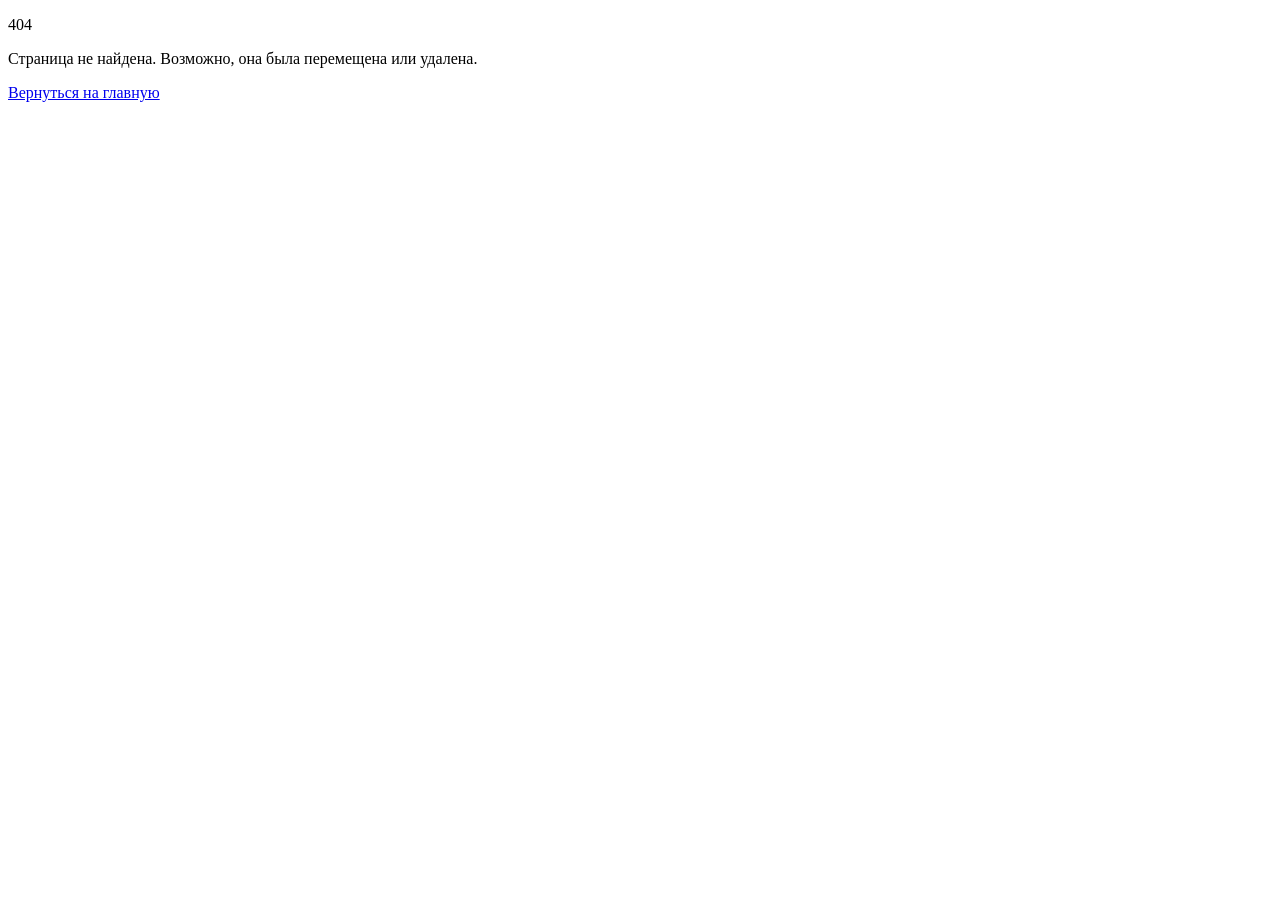
==== 404/index.html @ 4ec112cf "Полная замена текстов" ====
<!DOCTYPE html><!--xgi86osrN8A_1CIuKOtvR--><html lang="ru"><head><meta charSet="utf-8"/><meta name="viewport" content="width=device-width, initial-scale=1"/><link rel="stylesheet" href="/demi-deti-stomatologiya/_next/static/chunks/965832c2c14a59c2.css" data-precedence="next"/><link rel="stylesheet" href="/demi-deti-stomatologiya/_next/static/chunks/ff9dce48e97e37f5.css" data-precedence="next"/><link rel="preload" as="script" fetchPriority="low" href="/demi-deti-stomatologiya/_next/static/chunks/42d41cf15963980c.js"/><script src="/demi-deti-stomatologiya/_next/static/chunks/806bdb8e4a6a9b95.js" async=""></script><script src="/demi-deti-stomatologiya/_next/static/chunks/af4322a6bc37f3de.js" async=""></script><script src="/demi-deti-stomatologiya/_next/static/chunks/771dedee3f5e1621.js" async=""></script><script src="/demi-deti-stomatologiya/_next/static/chunks/turbopack-186cabfe8debbfc4.js" async=""></script><script src="/demi-deti-stomatologiya/_next/static/chunks/ff1a16fafef87110.js" async=""></script><script src="/demi-deti-stomatologiya/_next/static/chunks/a41406e4a54ef341.js" async=""></script><script src="/demi-deti-stomatologiya/_next/static/chunks/b435968d8f2e9977.js" async=""></script><script src="/demi-deti-stomatologiya/_next/static/chunks/d2be314c3ece3fbe.js" async=""></script><script src="/demi-deti-stomatologiya/_next/static/chunks/cbcbe92df6dbab00.js" async=""></script><meta name="robots" content="noindex"/><meta name="next-size-adjust" content=""/><title>Деми Дети — детская стоматология · Санкт-Петербург · с 2010</title><meta name="description" content="Стоматологическая клиника «Деми Дети» в Санкт-Петербурге с 2010 года. 2 филиала, рейтинг 4.9, 725 отзывов на Яндекс.Картах, 2ГИС и Google. Имплантация, ортодонтия, детская стоматология."/><meta name="author" content="Клиника «Деми Дети»"/><meta name="keywords" content="Деми Дети,стоматология Санкт-Петербург,имплантация,ортодонтия,детская стоматология,рейтинг 4.9"/><meta property="og:title" content="Деми Дети — детская стоматология в Петербурге с 2010 года"/><meta property="og:description" content="2 филиала · рейтинг 4.9 · 725 отзывов на 3 платформах."/><meta property="og:site_name" content="Деми Дети"/><meta property="og:type" content="website"/><meta name="twitter:card" content="summary"/><meta name="twitter:title" content="Деми Дети — детская стоматология в Петербурге с 2010 года"/><meta name="twitter:description" content="2 филиала · рейтинг 4.9 · 725 отзывов на 3 платформах."/><link rel="icon" href="/favicon.svg"/><link rel="apple-touch-icon" href="/favicon.svg"/><script src="/demi-deti-stomatologiya/_next/static/chunks/a6dad97d9634a72d.js" noModule=""></script></head><body class="onest_cbd10051-module__4tcYPq__variable golos_text_68a637e4-module__bBdMla__variable antialiased bg-arkadia-mist text-arkadia-graphite"><div hidden=""><!--$--><!--/$--></div><div class="min-h-screen bg-arkadia-blue flex items-center justify-center px-4"><div class="text-center"><p class="font-display text-8xl md:text-9xl font-bold text-white mb-4">404</p><p class="font-body text-lg text-white/70 mb-8 max-w-md mx-auto">Страница не найдена. Возможно, она была перемещена или удалена.</p><a class="inline-flex items-center justify-center px-6 py-3.5 rounded-xl bg-white text-arkadia-blue font-body text-sm font-medium hover:bg-white/90 transition-colors duration-200" href="/demi-deti-stomatologiya/">Вернуться на главную</a></div></div><!--$--><!--/$--><div role="region" aria-label="Notifications (F8)" tabindex="-1" style="pointer-events:none"><ol tabindex="-1" class="fixed top-0 z-[100] flex max-h-screen w-full flex-col-reverse p-4 sm:bottom-0 sm:right-0 sm:top-auto sm:flex-col md:max-w-[420px]"></ol></div><section aria-label="Notifications alt+T" tabindex="-1" aria-live="polite" aria-relevant="additions text" aria-atomic="false"></section><script src="/demi-deti-stomatologiya/_next/static/chunks/42d41cf15963980c.js" id="_R_" async=""></script><script>(self.__next_f=self.__next_f||[]).push([0])</script><script>self.__next_f.push([1,"1:\"$Sreact.fragment\"\n2:I[39756,[\"/demi-deti-stomatologiya/_next/static/chunks/ff1a16fafef87110.js\",\"/demi-deti-stomatologiya/_next/static/chunks/a41406e4a54ef341.js\",\"/demi-deti-stomatologiya/_next/static/chunks/b435968d8f2e9977.js\",\"/demi-deti-stomatologiya/_next/static/chunks/d2be314c3ece3fbe.js\"],\"default\"]\n3:I[37457,[\"/demi-deti-stomatologiya/_next/static/chunks/ff1a16fafef87110.js\",\"/demi-deti-stomatologiya/_next/static/chunks/a41406e4a54ef341.js\",\"/demi-deti-stomatologiya/_next/static/chunks/b435968d8f2e9977.js\",\"/demi-deti-stomatologiya/_next/static/chunks/d2be314c3ece3fbe.js\"],\"default\"]\n4:I[29306,[\"/demi-deti-stomatologiya/_next/static/chunks/ff1a16fafef87110.js\",\"/demi-deti-stomatologiya/_next/static/chunks/a41406e4a54ef341.js\",\"/demi-deti-stomatologiya/_next/static/chunks/b435968d8f2e9977.js\",\"/demi-deti-stomatologiya/_next/static/chunks/d2be314c3ece3fbe.js\",\"/demi-deti-stomatologiya/_next/static/chunks/cbcbe92df6dbab00.js\"],\"default\"]\n5:I[77855,[\"/demi-deti-stomatologiya/_next/static/chunks/ff1a16fafef87110.js\",\"/demi-deti-stomatologiya/_next/static/chunks/a41406e4a54ef341.js\",\"/demi-deti-stomatologiya/_next/static/chunks/b435968d8f2e9977.js\",\"/demi-deti-stomatologiya/_next/static/chunks/d2be314c3ece3fbe.js\"],\"Toaster\"]\n6:I[13354,[\"/demi-deti-stomatologiya/_next/static/chunks/ff1a16fafef87110.js\",\"/demi-deti-stomatologiya/_next/static/chunks/a41406e4a54ef341.js\",\"/demi-deti-stomatologiya/_next/static/chunks/b435968d8f2e9977.js\",\"/demi-deti-stomatologiya/_next/static/chunks/d2be314c3ece3fbe.js\"],\"Toaster\"]\n7:I[47257,[\"/demi-deti-stomatologiya/_next/static/chunks/ff1a16fafef87110.js\",\"/demi-deti-stomatologiya/_next/static/chunks/a41406e4a54ef341.js\",\"/demi-deti-stomatologiya/_next/static/chunks/b435968d8f2e9977.js\",\"/demi-deti-stomatologiya/_next/static/chunks/d2be314c3ece3fbe.js\"],\"ClientPageRoot\"]\na:I[97367,[\"/demi-deti-stomatologiya/_next/static/chunks/ff1a16fafef87110.js\",\"/demi-deti-stomatologiya/_next/static/chunks/a41406e4a54ef341.js\",\"/demi-deti-stomatologiya/_next/static/chunks/b435968d8f2e9977.js\",\"/demi-deti-stomatologiya/_next/static/chunks/d2be314c3ece3fbe.js\"],\"OutletBoundary\"]\nb:\"$Sreact.suspense\"\nd:I[97367,[\"/demi-deti-stomatologiya/_next/static/chunks/ff1a16fafef87110.js\",\"/demi-deti-stomatologiya/_next/static/chunks/a41406e4a54ef341.js\",\"/demi-deti-stomatologiya/_next/static/chunks/b435968d8f2e9977.js\",\"/demi-deti-stomatologiya/_next/static/chunks/d2be314c3ece3fbe.js\"],\"ViewportBoundary\"]\nf:I[97367,[\"/demi-deti-stomatologiya/_next/static/chunks/ff1a16fafef87110.js\",\"/demi-deti-stomatologiya/_next/static/chunks/a41406e4a54ef341.js\",\"/demi-deti-stomatologiya/_next/static/chunks/b435968d8f2e9977.js\",\"/demi-deti-stomatologiya/_next/static/chunks/d2be314c3ece3fbe.js\"],\"MetadataBoundary\"]\n11:I[68027,[\"/demi-deti-stomatologiya/_next/static/chunks/ff1a16fafef87110.js\",\"/demi-deti-stomatologiya/_next/static/chunks/a41406e4a54ef341.js\",\"/demi-deti-stomatologiya/_next/static/chunks/b435968d8f2e9977.js\",\"/demi-deti-stomatologiya/_next/static/chunks/d2be314c3ece3fbe.js\"],\"default\"]\n:HL[\"/demi-deti-stomatologiya/_next/static/chunks/965832c2c14a59c2.css\",\"style\"]\n:HL[\"/demi-deti-stomatologiya/_next/static/chunks/ff9dce48e97e37f5.css\",\"style\"]\n"])</script><script>self.__next_f.push([1,"0:{\"P\":null,\"b\":\"xgi86osrN8A-1CIuKOtvR\",\"c\":[\"\",\"_not-found\",\"\"],\"q\":\"\",\"i\":false,\"f\":[[[\"\",{\"children\":[\"/_not-found\",{\"children\":[\"__PAGE__\",{}]}]},\"$undefined\",\"$undefined\",true],[[\"$\",\"$1\",\"c\",{\"children\":[[[\"$\",\"link\",\"0\",{\"rel\":\"stylesheet\",\"href\":\"/demi-deti-stomatologiya/_next/static/chunks/965832c2c14a59c2.css\",\"precedence\":\"next\",\"crossOrigin\":\"$undefined\",\"nonce\":\"$undefined\"}],[\"$\",\"link\",\"1\",{\"rel\":\"stylesheet\",\"href\":\"/demi-deti-stomatologiya/_next/static/chunks/ff9dce48e97e37f5.css\",\"precedence\":\"next\",\"crossOrigin\":\"$undefined\",\"nonce\":\"$undefined\"}],[\"$\",\"script\",\"script-0\",{\"src\":\"/demi-deti-stomatologiya/_next/static/chunks/ff1a16fafef87110.js\",\"async\":true,\"nonce\":\"$undefined\"}],[\"$\",\"script\",\"script-1\",{\"src\":\"/demi-deti-stomatologiya/_next/static/chunks/a41406e4a54ef341.js\",\"async\":true,\"nonce\":\"$undefined\"}],[\"$\",\"script\",\"script-2\",{\"src\":\"/demi-deti-stomatologiya/_next/static/chunks/b435968d8f2e9977.js\",\"async\":true,\"nonce\":\"$undefined\"}],[\"$\",\"script\",\"script-3\",{\"src\":\"/demi-deti-stomatologiya/_next/static/chunks/d2be314c3ece3fbe.js\",\"async\":true,\"nonce\":\"$undefined\"}]],[\"$\",\"html\",null,{\"lang\":\"ru\",\"suppressHydrationWarning\":true,\"children\":[\"$\",\"body\",null,{\"className\":\"onest_cbd10051-module__4tcYPq__variable golos_text_68a637e4-module__bBdMla__variable antialiased bg-arkadia-mist text-arkadia-graphite\",\"children\":[[\"$\",\"$L2\",null,{\"parallelRouterKey\":\"children\",\"error\":\"$undefined\",\"errorStyles\":\"$undefined\",\"errorScripts\":\"$undefined\",\"template\":[\"$\",\"$L3\",null,{}],\"templateStyles\":\"$undefined\",\"templateScripts\":\"$undefined\",\"notFound\":[[\"$\",\"$L4\",null,{}],[]],\"forbidden\":\"$undefined\",\"unauthorized\":\"$undefined\"}],[\"$\",\"$L5\",null,{}],[\"$\",\"$L6\",null,{\"position\":\"top-center\",\"theme\":\"light\",\"toastOptions\":{\"style\":{\"background\":\"#FFFFFF\",\"color\":\"#1F2937\",\"border\":\"1px solid #0000fa\",\"borderRadius\":\"14px\",\"fontFamily\":\"var(--font-golos)\"}}}]]}]}]]}],{\"children\":[[\"$\",\"$1\",\"c\",{\"children\":[null,[\"$\",\"$L2\",null,{\"parallelRouterKey\":\"children\",\"error\":\"$undefined\",\"errorStyles\":\"$undefined\",\"errorScripts\":\"$undefined\",\"template\":[\"$\",\"$L3\",null,{}],\"templateStyles\":\"$undefined\",\"templateScripts\":\"$undefined\",\"notFound\":\"$undefined\",\"forbidden\":\"$undefined\",\"unauthorized\":\"$undefined\"}]]}],{\"children\":[[\"$\",\"$1\",\"c\",{\"children\":[[\"$\",\"$L7\",null,{\"Component\":\"$4\",\"serverProvidedParams\":{\"searchParams\":{},\"params\":{},\"promises\":[\"$@8\",\"$@9\"]}}],[[\"$\",\"script\",\"script-0\",{\"src\":\"/demi-deti-stomatologiya/_next/static/chunks/cbcbe92df6dbab00.js\",\"async\":true,\"nonce\":\"$undefined\"}]],[\"$\",\"$La\",null,{\"children\":[\"$\",\"$b\",null,{\"name\":\"Next.MetadataOutlet\",\"children\":\"$@c\"}]}]]}],{},null,false,false]},null,false,false]},null,false,false],[\"$\",\"$1\",\"h\",{\"children\":[[\"$\",\"meta\",null,{\"name\":\"robots\",\"content\":\"noindex\"}],[\"$\",\"$Ld\",null,{\"children\":\"$Le\"}],[\"$\",\"div\",null,{\"hidden\":true,\"children\":[\"$\",\"$Lf\",null,{\"children\":[\"$\",\"$b\",null,{\"name\":\"Next.Metadata\",\"children\":\"$L10\"}]}]}],[\"$\",\"meta\",null,{\"name\":\"next-size-adjust\",\"content\":\"\"}]]}],false]],\"m\":\"$undefined\",\"G\":[\"$11\",\"$undefined\"],\"S\":true}\n"])</script><script>self.__next_f.push([1,"8:{}\n9:\"$0:f:0:1:1:children:1:children:0:props:children:0:props:serverProvidedParams:params\"\n"])</script><script>self.__next_f.push([1,"e:[[\"$\",\"meta\",\"0\",{\"charSet\":\"utf-8\"}],[\"$\",\"meta\",\"1\",{\"name\":\"viewport\",\"content\":\"width=device-width, initial-scale=1\"}]]\n"])</script><script>self.__next_f.push([1,"12:I[27201,[\"/demi-deti-stomatologiya/_next/static/chunks/ff1a16fafef87110.js\",\"/demi-deti-stomatologiya/_next/static/chunks/a41406e4a54ef341.js\",\"/demi-deti-stomatologiya/_next/static/chunks/b435968d8f2e9977.js\",\"/demi-deti-stomatologiya/_next/static/chunks/d2be314c3ece3fbe.js\"],\"IconMark\"]\nc:null\n10:[[\"$\",\"title\",\"0\",{\"children\":\"Деми Дети — детская стоматология · Санкт-Петербург · с 2010\"}],[\"$\",\"meta\",\"1\",{\"name\":\"description\",\"content\":\"Стоматологическая клиника «Деми Дети» в Санкт-Петербурге с 2010 года. 2 филиала, рейтинг 4.9, 725 отзывов на Яндекс.Картах, 2ГИС и Google. Имплантация, ортодонтия, детская стоматология.\"}],[\"$\",\"meta\",\"2\",{\"name\":\"author\",\"content\":\"Клиника «Деми Дети»\"}],[\"$\",\"meta\",\"3\",{\"name\":\"keywords\",\"content\":\"Деми Дети,стоматология Санкт-Петербург,имплантация,ортодонтия,детская стоматология,рейтинг 4.9\"}],[\"$\",\"meta\",\"4\",{\"property\":\"og:title\",\"content\":\"Деми Дети — детская стоматология в Петербурге с 2010 года\"}],[\"$\",\"meta\",\"5\",{\"property\":\"og:description\",\"content\":\"2 филиала · рейтинг 4.9 · 725 отзывов на 3 платформах.\"}],[\"$\",\"meta\",\"6\",{\"property\":\"og:site_name\",\"content\":\"Деми Дети\"}],[\"$\",\"meta\",\"7\",{\"property\":\"og:type\",\"content\":\"website\"}],[\"$\",\"meta\",\"8\",{\"name\":\"twitter:card\",\"content\":\"summary\"}],[\"$\",\"meta\",\"9\",{\"name\":\"twitter:title\",\"content\":\"Деми Дети — детская стоматология в Петербурге с 2010 года\"}],[\"$\",\"meta\",\"10\",{\"name\":\"twitter:description\",\"content\":\"2 филиала · рейтинг 4.9 · 725 отзывов на 3 платформах.\"}],[\"$\",\"link\",\"11\",{\"rel\":\"icon\",\"href\":\"/favicon.svg\"}],[\"$\",\"link\",\"12\",{\"rel\":\"apple-touch-icon\",\"href\":\"/favicon.svg\"}],[\"$\",\"$L12\",\"13\",{}]]\n"])</script></body></html>
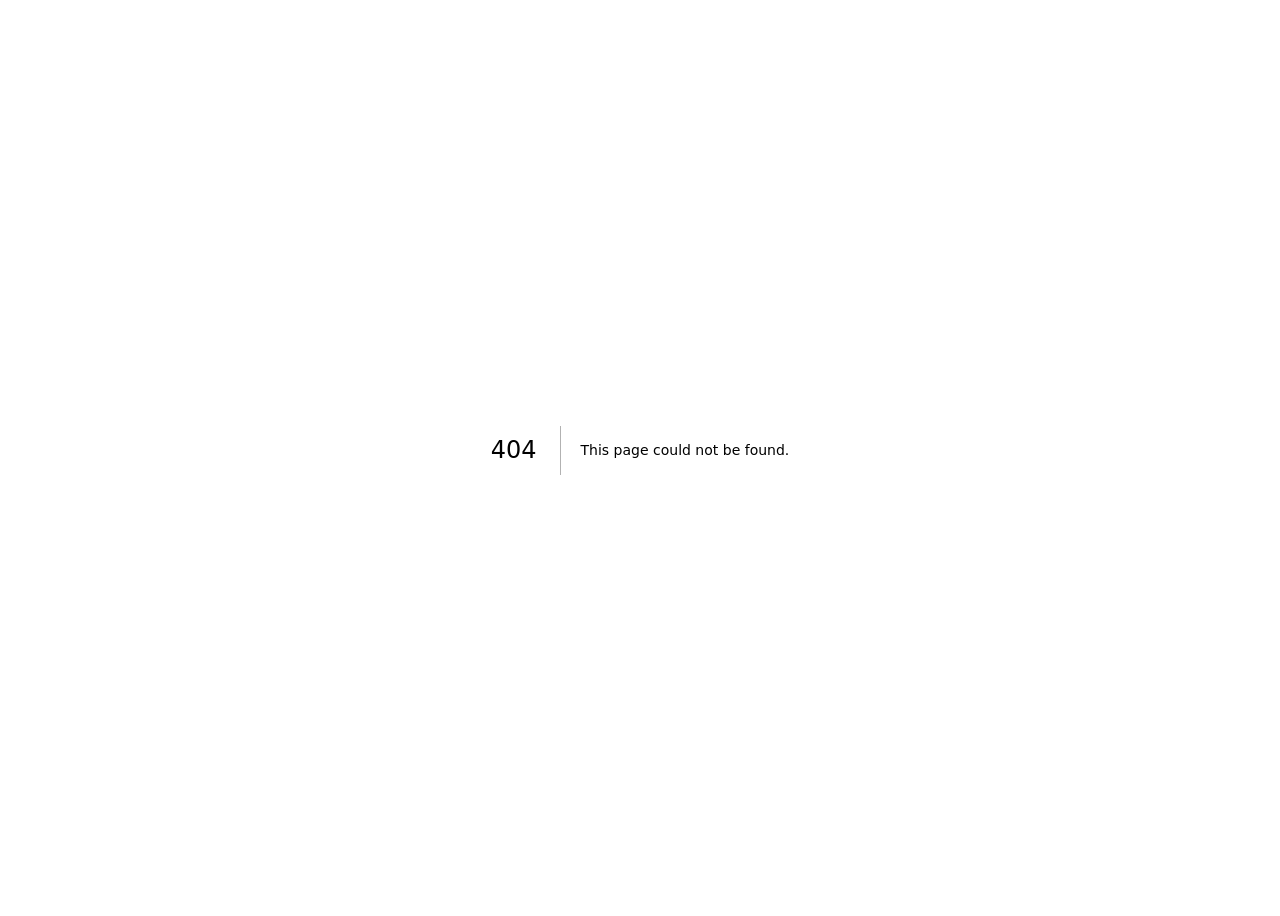
==== commit 3961d10f: "Фикс цвет" ====
--- a/404/index.html
+++ b/404/index.html
@@ -1 +1 @@
-<!DOCTYPE html><!--xgi86osrN8A_1CIuKOtvR--><html lang="ru"><head><meta charSet="utf-8"/><meta name="viewport" content="width=device-width, initial-scale=1"/><link rel="stylesheet" href="/demi-deti-stomatologiya/_next/static/chunks/965832c2c14a59c2.css" data-precedence="next"/><link rel="stylesheet" href="/demi-deti-stomatologiya/_next/static/chunks/ff9dce48e97e37f5.css" data-precedence="next"/><link rel="preload" as="script" fetchPriority="low" href="/demi-deti-stomatologiya/_next/static/chunks/42d41cf15963980c.js"/><script src="/demi-deti-stomatologiya/_next/static/chunks/806bdb8e4a6a9b95.js" async=""></script><script src="/demi-deti-stomatologiya/_next/static/chunks/af4322a6bc37f3de.js" async=""></script><script src="/demi-deti-stomatologiya/_next/static/chunks/771dedee3f5e1621.js" async=""></script><script src="/demi-deti-stomatologiya/_next/static/chunks/turbopack-186cabfe8debbfc4.js" async=""></script><script src="/demi-deti-stomatologiya/_next/static/chunks/ff1a16fafef87110.js" async=""></script><script src="/demi-deti-stomatologiya/_next/static/chunks/a41406e4a54ef341.js" async=""></script><script src="/demi-deti-stomatologiya/_next/static/chunks/b435968d8f2e9977.js" async=""></script><script src="/demi-deti-stomatologiya/_next/static/chunks/d2be314c3ece3fbe.js" async=""></script><script src="/demi-deti-stomatologiya/_next/static/chunks/cbcbe92df6dbab00.js" async=""></script><meta name="robots" content="noindex"/><meta name="next-size-adjust" content=""/><title>Деми Дети — детская стоматология · Санкт-Петербург · с 2010</title><meta name="description" content="Стоматологическая клиника «Деми Дети» в Санкт-Петербурге с 2010 года. 2 филиала, рейтинг 4.9, 725 отзывов на Яндекс.Картах, 2ГИС и Google. Имплантация, ортодонтия, детская стоматология."/><meta name="author" content="Клиника «Деми Дети»"/><meta name="keywords" content="Деми Дети,стоматология Санкт-Петербург,имплантация,ортодонтия,детская стоматология,рейтинг 4.9"/><meta property="og:title" content="Деми Дети — детская стоматология в Петербурге с 2010 года"/><meta property="og:description" content="2 филиала · рейтинг 4.9 · 725 отзывов на 3 платформах."/><meta property="og:site_name" content="Деми Дети"/><meta property="og:type" content="website"/><meta name="twitter:card" content="summary"/><meta name="twitter:title" content="Деми Дети — детская стоматология в Петербурге с 2010 года"/><meta name="twitter:description" content="2 филиала · рейтинг 4.9 · 725 отзывов на 3 платформах."/><link rel="icon" href="/favicon.svg"/><link rel="apple-touch-icon" href="/favicon.svg"/><script src="/demi-deti-stomatologiya/_next/static/chunks/a6dad97d9634a72d.js" noModule=""></script></head><body class="onest_cbd10051-module__4tcYPq__variable golos_text_68a637e4-module__bBdMla__variable antialiased bg-arkadia-mist text-arkadia-graphite"><div hidden=""><!--$--><!--/$--></div><div class="min-h-screen bg-arkadia-blue flex items-center justify-center px-4"><div class="text-center"><p class="font-display text-8xl md:text-9xl font-bold text-white mb-4">404</p><p class="font-body text-lg text-white/70 mb-8 max-w-md mx-auto">Страница не найдена. Возможно, она была перемещена или удалена.</p><a class="inline-flex items-center justify-center px-6 py-3.5 rounded-xl bg-white text-arkadia-blue font-body text-sm font-medium hover:bg-white/90 transition-colors duration-200" href="/demi-deti-stomatologiya/">Вернуться на главную</a></div></div><!--$--><!--/$--><div role="region" aria-label="Notifications (F8)" tabindex="-1" style="pointer-events:none"><ol tabindex="-1" class="fixed top-0 z-[100] flex max-h-screen w-full flex-col-reverse p-4 sm:bottom-0 sm:right-0 sm:top-auto sm:flex-col md:max-w-[420px]"></ol></div><section aria-label="Notifications alt+T" tabindex="-1" aria-live="polite" aria-relevant="additions text" aria-atomic="false"></section><script src="/demi-deti-stomatologiya/_next/static/chunks/42d41cf15963980c.js" id="_R_" async=""></script><script>(self.__next_f=self.__next_f||[]).push([0])</script><script>self.__next_f.push([1,"1:\"$Sreact.fragment\"\n2:I[39756,[\"/demi-deti-stomatologiya/_next/static/chunks/ff1a16fafef87110.js\",\"/demi-deti-stomatologiya/_next/static/chunks/a41406e4a54ef341.js\",\"/demi-deti-stomatologiya/_next/static/chunks/b435968d8f2e9977.js\",\"/demi-deti-stomatologiya/_next/static/chunks/d2be314c3ece3fbe.js\"],\"default\"]\n3:I[37457,[\"/demi-deti-stomatologiya/_next/static/chunks/ff1a16fafef87110.js\",\"/demi-deti-stomatologiya/_next/static/chunks/a41406e4a54ef341.js\",\"/demi-deti-stomatologiya/_next/static/chunks/b435968d8f2e9977.js\",\"/demi-deti-stomatologiya/_next/static/chunks/d2be314c3ece3fbe.js\"],\"default\"]\n4:I[29306,[\"/demi-deti-stomatologiya/_next/static/chunks/ff1a16fafef87110.js\",\"/demi-deti-stomatologiya/_next/static/chunks/a41406e4a54ef341.js\",\"/demi-deti-stomatologiya/_next/static/chunks/b435968d8f2e9977.js\",\"/demi-deti-stomatologiya/_next/static/chunks/d2be314c3ece3fbe.js\",\"/demi-deti-stomatologiya/_next/static/chunks/cbcbe92df6dbab00.js\"],\"default\"]\n5:I[77855,[\"/demi-deti-stomatologiya/_next/static/chunks/ff1a16fafef87110.js\",\"/demi-deti-stomatologiya/_next/static/chunks/a41406e4a54ef341.js\",\"/demi-deti-stomatologiya/_next/static/chunks/b435968d8f2e9977.js\",\"/demi-deti-stomatologiya/_next/static/chunks/d2be314c3ece3fbe.js\"],\"Toaster\"]\n6:I[13354,[\"/demi-deti-stomatologiya/_next/static/chunks/ff1a16fafef87110.js\",\"/demi-deti-stomatologiya/_next/static/chunks/a41406e4a54ef341.js\",\"/demi-deti-stomatologiya/_next/static/chunks/b435968d8f2e9977.js\",\"/demi-deti-stomatologiya/_next/static/chunks/d2be314c3ece3fbe.js\"],\"Toaster\"]\n7:I[47257,[\"/demi-deti-stomatologiya/_next/static/chunks/ff1a16fafef87110.js\",\"/demi-deti-stomatologiya/_next/static/chunks/a41406e4a54ef341.js\",\"/demi-deti-stomatologiya/_next/static/chunks/b435968d8f2e9977.js\",\"/demi-deti-stomatologiya/_next/static/chunks/d2be314c3ece3fbe.js\"],\"ClientPageRoot\"]\na:I[97367,[\"/demi-deti-stomatologiya/_next/static/chunks/ff1a16fafef87110.js\",\"/demi-deti-stomatologiya/_next/static/chunks/a41406e4a54ef341.js\",\"/demi-deti-stomatologiya/_next/static/chunks/b435968d8f2e9977.js\",\"/demi-deti-stomatologiya/_next/static/chunks/d2be314c3ece3fbe.js\"],\"OutletBoundary\"]\nb:\"$Sreact.suspense\"\nd:I[97367,[\"/demi-deti-stomatologiya/_next/static/chunks/ff1a16fafef87110.js\",\"/demi-deti-stomatologiya/_next/static/chunks/a41406e4a54ef341.js\",\"/demi-deti-stomatologiya/_next/static/chunks/b435968d8f2e9977.js\",\"/demi-deti-stomatologiya/_next/static/chunks/d2be314c3ece3fbe.js\"],\"ViewportBoundary\"]\nf:I[97367,[\"/demi-deti-stomatologiya/_next/static/chunks/ff1a16fafef87110.js\",\"/demi-deti-stomatologiya/_next/static/chunks/a41406e4a54ef341.js\",\"/demi-deti-stomatologiya/_next/static/chunks/b435968d8f2e9977.js\",\"/demi-deti-stomatologiya/_next/static/chunks/d2be314c3ece3fbe.js\"],\"MetadataBoundary\"]\n11:I[68027,[\"/demi-deti-stomatologiya/_next/static/chunks/ff1a16fafef87110.js\",\"/demi-deti-stomatologiya/_next/static/chunks/a41406e4a54ef341.js\",\"/demi-deti-stomatologiya/_next/static/chunks/b435968d8f2e9977.js\",\"/demi-deti-stomatologiya/_next/static/chunks/d2be314c3ece3fbe.js\"],\"default\"]\n:HL[\"/demi-deti-stomatologiya/_next/static/chunks/965832c2c14a59c2.css\",\"style\"]\n:HL[\"/demi-deti-stomatologiya/_next/static/chunks/ff9dce48e97e37f5.css\",\"style\"]\n"])</script><script>self.__next_f.push([1,"0:{\"P\":null,\"b\":\"xgi86osrN8A-1CIuKOtvR\",\"c\":[\"\",\"_not-found\",\"\"],\"q\":\"\",\"i\":false,\"f\":[[[\"\",{\"children\":[\"/_not-found\",{\"children\":[\"__PAGE__\",{}]}]},\"$undefined\",\"$undefined\",true],[[\"$\",\"$1\",\"c\",{\"children\":[[[\"$\",\"link\",\"0\",{\"rel\":\"stylesheet\",\"href\":\"/demi-deti-stomatologiya/_next/static/chunks/965832c2c14a59c2.css\",\"precedence\":\"next\",\"crossOrigin\":\"$undefined\",\"nonce\":\"$undefined\"}],[\"$\",\"link\",\"1\",{\"rel\":\"stylesheet\",\"href\":\"/demi-deti-stomatologiya/_next/static/chunks/ff9dce48e97e37f5.css\",\"precedence\":\"next\",\"crossOrigin\":\"$undefined\",\"nonce\":\"$undefined\"}],[\"$\",\"script\",\"script-0\",{\"src\":\"/demi-deti-stomatologiya/_next/static/chunks/ff1a16fafef87110.js\",\"async\":true,\"nonce\":\"$undefined\"}],[\"$\",\"script\",\"script-1\",{\"src\":\"/demi-deti-stomatologiya/_next/static/chunks/a41406e4a54ef341.js\",\"async\":true,\"nonce\":\"$undefined\"}],[\"$\",\"script\",\"script-2\",{\"src\":\"/demi-deti-stomatologiya/_next/static/chunks/b435968d8f2e9977.js\",\"async\":true,\"nonce\":\"$undefined\"}],[\"$\",\"script\",\"script-3\",{\"src\":\"/demi-deti-stomatologiya/_next/static/chunks/d2be314c3ece3fbe.js\",\"async\":true,\"nonce\":\"$undefined\"}]],[\"$\",\"html\",null,{\"lang\":\"ru\",\"suppressHydrationWarning\":true,\"children\":[\"$\",\"body\",null,{\"className\":\"onest_cbd10051-module__4tcYPq__variable golos_text_68a637e4-module__bBdMla__variable antialiased bg-arkadia-mist text-arkadia-graphite\",\"children\":[[\"$\",\"$L2\",null,{\"parallelRouterKey\":\"children\",\"error\":\"$undefined\",\"errorStyles\":\"$undefined\",\"errorScripts\":\"$undefined\",\"template\":[\"$\",\"$L3\",null,{}],\"templateStyles\":\"$undefined\",\"templateScripts\":\"$undefined\",\"notFound\":[[\"$\",\"$L4\",null,{}],[]],\"forbidden\":\"$undefined\",\"unauthorized\":\"$undefined\"}],[\"$\",\"$L5\",null,{}],[\"$\",\"$L6\",null,{\"position\":\"top-center\",\"theme\":\"light\",\"toastOptions\":{\"style\":{\"background\":\"#FFFFFF\",\"color\":\"#1F2937\",\"border\":\"1px solid #0000fa\",\"borderRadius\":\"14px\",\"fontFamily\":\"var(--font-golos)\"}}}]]}]}]]}],{\"children\":[[\"$\",\"$1\",\"c\",{\"children\":[null,[\"$\",\"$L2\",null,{\"parallelRouterKey\":\"children\",\"error\":\"$undefined\",\"errorStyles\":\"$undefined\",\"errorScripts\":\"$undefined\",\"template\":[\"$\",\"$L3\",null,{}],\"templateStyles\":\"$undefined\",\"templateScripts\":\"$undefined\",\"notFound\":\"$undefined\",\"forbidden\":\"$undefined\",\"unauthorized\":\"$undefined\"}]]}],{\"children\":[[\"$\",\"$1\",\"c\",{\"children\":[[\"$\",\"$L7\",null,{\"Component\":\"$4\",\"serverProvidedParams\":{\"searchParams\":{},\"params\":{},\"promises\":[\"$@8\",\"$@9\"]}}],[[\"$\",\"script\",\"script-0\",{\"src\":\"/demi-deti-stomatologiya/_next/static/chunks/cbcbe92df6dbab00.js\",\"async\":true,\"nonce\":\"$undefined\"}]],[\"$\",\"$La\",null,{\"children\":[\"$\",\"$b\",null,{\"name\":\"Next.MetadataOutlet\",\"children\":\"$@c\"}]}]]}],{},null,false,false]},null,false,false]},null,false,false],[\"$\",\"$1\",\"h\",{\"children\":[[\"$\",\"meta\",null,{\"name\":\"robots\",\"content\":\"noindex\"}],[\"$\",\"$Ld\",null,{\"children\":\"$Le\"}],[\"$\",\"div\",null,{\"hidden\":true,\"children\":[\"$\",\"$Lf\",null,{\"children\":[\"$\",\"$b\",null,{\"name\":\"Next.Metadata\",\"children\":\"$L10\"}]}]}],[\"$\",\"meta\",null,{\"name\":\"next-size-adjust\",\"content\":\"\"}]]}],false]],\"m\":\"$undefined\",\"G\":[\"$11\",\"$undefined\"],\"S\":true}\n"])</script><script>self.__next_f.push([1,"8:{}\n9:\"$0:f:0:1:1:children:1:children:0:props:children:0:props:serverProvidedParams:params\"\n"])</script><script>self.__next_f.push([1,"e:[[\"$\",\"meta\",\"0\",{\"charSet\":\"utf-8\"}],[\"$\",\"meta\",\"1\",{\"name\":\"viewport\",\"content\":\"width=device-width, initial-scale=1\"}]]\n"])</script><script>self.__next_f.push([1,"12:I[27201,[\"/demi-deti-stomatologiya/_next/static/chunks/ff1a16fafef87110.js\",\"/demi-deti-stomatologiya/_next/static/chunks/a41406e4a54ef341.js\",\"/demi-deti-stomatologiya/_next/static/chunks/b435968d8f2e9977.js\",\"/demi-deti-stomatologiya/_next/static/chunks/d2be314c3ece3fbe.js\"],\"IconMark\"]\nc:null\n10:[[\"$\",\"title\",\"0\",{\"children\":\"Деми Дети — детская стоматология · Санкт-Петербург · с 2010\"}],[\"$\",\"meta\",\"1\",{\"name\":\"description\",\"content\":\"Стоматологическая клиника «Деми Дети» в Санкт-Петербурге с 2010 года. 2 филиала, рейтинг 4.9, 725 отзывов на Яндекс.Картах, 2ГИС и Google. Имплантация, ортодонтия, детская стоматология.\"}],[\"$\",\"meta\",\"2\",{\"name\":\"author\",\"content\":\"Клиника «Деми Дети»\"}],[\"$\",\"meta\",\"3\",{\"name\":\"keywords\",\"content\":\"Деми Дети,стоматология Санкт-Петербург,имплантация,ортодонтия,детская стоматология,рейтинг 4.9\"}],[\"$\",\"meta\",\"4\",{\"property\":\"og:title\",\"content\":\"Деми Дети — детская стоматология в Петербурге с 2010 года\"}],[\"$\",\"meta\",\"5\",{\"property\":\"og:description\",\"content\":\"2 филиала · рейтинг 4.9 · 725 отзывов на 3 платформах.\"}],[\"$\",\"meta\",\"6\",{\"property\":\"og:site_name\",\"content\":\"Деми Дети\"}],[\"$\",\"meta\",\"7\",{\"property\":\"og:type\",\"content\":\"website\"}],[\"$\",\"meta\",\"8\",{\"name\":\"twitter:card\",\"content\":\"summary\"}],[\"$\",\"meta\",\"9\",{\"name\":\"twitter:title\",\"content\":\"Деми Дети — детская стоматология в Петербурге с 2010 года\"}],[\"$\",\"meta\",\"10\",{\"name\":\"twitter:description\",\"content\":\"2 филиала · рейтинг 4.9 · 725 отзывов на 3 платформах.\"}],[\"$\",\"link\",\"11\",{\"rel\":\"icon\",\"href\":\"/favicon.svg\"}],[\"$\",\"link\",\"12\",{\"rel\":\"apple-touch-icon\",\"href\":\"/favicon.svg\"}],[\"$\",\"$L12\",\"13\",{}]]\n"])</script></body></html>+<!DOCTYPE html><!--dRxP98qcSG_eJ1DWmdTTj--><html lang="ru"><head><meta charSet="utf-8"/><meta name="viewport" content="width=device-width, initial-scale=1"/><link rel="stylesheet" href="/studia-dent-stomatologiya/_next/static/chunks/965832c2c14a59c2.css" data-precedence="next"/><link rel="stylesheet" href="/studia-dent-stomatologiya/_next/static/chunks/98e40c767b50a11b.css" data-precedence="next"/><link rel="preload" as="script" fetchPriority="low" href="/studia-dent-stomatologiya/_next/static/chunks/6f2d80ec15b7cb67.js"/><script src="/studia-dent-stomatologiya/_next/static/chunks/771dedee3f5e1621.js" async=""></script><script src="/studia-dent-stomatologiya/_next/static/chunks/61a6d78d7d1ec810.js" async=""></script><script src="/studia-dent-stomatologiya/_next/static/chunks/turbopack-9e65781837538b3d.js" async=""></script><script src="/studia-dent-stomatologiya/_next/static/chunks/a41406e4a54ef341.js" async=""></script><script src="/studia-dent-stomatologiya/_next/static/chunks/b435968d8f2e9977.js" async=""></script><script src="/studia-dent-stomatologiya/_next/static/chunks/2f236954d6a65e12.js" async=""></script><meta name="robots" content="noindex"/><meta name="next-size-adjust" content=""/><title>404: This page could not be found.</title><title>СТУДИЯ ДЕНТ — Стоматологическая клиника · Санкт-Петербург · с 2010</title><meta name="description" content="Стоматологическая клиника «СТУДИЯ ДЕНТ» в Санкт-Петербурге с 2010 года. 2 филиала, рейтинг 577, 725 отзывов."/><meta name="author" content="Клиника «СТУДИЯ ДЕНТ»"/><meta name="keywords" content="СТУДИЯ ДЕНТ,стоматология Санкт-Петербург"/><meta property="og:title" content="СТУДИЯ ДЕНТ — Стоматологическая клиника в Петербурге с 2010 года"/><meta property="og:description" content="2 филиала · рейтинг 577 · 725 отзывов."/><meta property="og:site_name" content="СТУДИЯ ДЕНТ"/><meta property="og:type" content="website"/><meta name="twitter:card" content="summary"/><meta name="twitter:title" content="СТУДИЯ ДЕНТ — Стоматологическая клиника в Петербурге с 2010 года"/><meta name="twitter:description" content="2 филиала · рейтинг 577 · 725 отзывов."/><link rel="icon" href="/favicon.svg"/><link rel="apple-touch-icon" href="/favicon.svg"/><script src="/studia-dent-stomatologiya/_next/static/chunks/a6dad97d9634a72d.js" noModule=""></script></head><body class="onest_cbd10051-module__4tcYPq__variable golos_text_68a637e4-module__bBdMla__variable antialiased bg-arkadia-mist text-arkadia-graphite"><div hidden=""><!--$--><!--/$--></div><div style="font-family:system-ui,&quot;Segoe UI&quot;,Roboto,Helvetica,Arial,sans-serif,&quot;Apple Color Emoji&quot;,&quot;Segoe UI Emoji&quot;;height:100vh;text-align:center;display:flex;flex-direction:column;align-items:center;justify-content:center"><div><style>body{color:#000;background:#fff;margin:0}.next-error-h1{border-right:1px solid rgba(0,0,0,.3)}@media (prefers-color-scheme:dark){body{color:#fff;background:#000}.next-error-h1{border-right:1px solid rgba(255,255,255,.3)}}</style><h1 class="next-error-h1" style="display:inline-block;margin:0 20px 0 0;padding:0 23px 0 0;font-size:24px;font-weight:500;vertical-align:top;line-height:49px">404</h1><div style="display:inline-block"><h2 style="font-size:14px;font-weight:400;line-height:49px;margin:0">This page could not be found.</h2></div></div></div><!--$--><!--/$--><div role="region" aria-label="Notifications (F8)" tabindex="-1" style="pointer-events:none"><ol tabindex="-1" class="fixed top-0 z-[100] flex max-h-screen w-full flex-col-reverse p-4 sm:bottom-0 sm:right-0 sm:top-auto sm:flex-col md:max-w-[420px]"></ol></div><section aria-label="Notifications alt+T" tabindex="-1" aria-live="polite" aria-relevant="additions text" aria-atomic="false"></section><script src="/studia-dent-stomatologiya/_next/static/chunks/6f2d80ec15b7cb67.js" id="_R_" async=""></script><script>(self.__next_f=self.__next_f||[]).push([0])</script><script>self.__next_f.push([1,"1:\"$Sreact.fragment\"\n2:I[39756,[\"/studia-dent-stomatologiya/_next/static/chunks/a41406e4a54ef341.js\",\"/studia-dent-stomatologiya/_next/static/chunks/b435968d8f2e9977.js\",\"/studia-dent-stomatologiya/_next/static/chunks/2f236954d6a65e12.js\"],\"default\"]\n3:I[37457,[\"/studia-dent-stomatologiya/_next/static/chunks/a41406e4a54ef341.js\",\"/studia-dent-stomatologiya/_next/static/chunks/b435968d8f2e9977.js\",\"/studia-dent-stomatologiya/_next/static/chunks/2f236954d6a65e12.js\"],\"default\"]\n4:I[77855,[\"/studia-dent-stomatologiya/_next/static/chunks/a41406e4a54ef341.js\",\"/studia-dent-stomatologiya/_next/static/chunks/b435968d8f2e9977.js\",\"/studia-dent-stomatologiya/_next/static/chunks/2f236954d6a65e12.js\"],\"Toaster\"]\n5:I[13354,[\"/studia-dent-stomatologiya/_next/static/chunks/a41406e4a54ef341.js\",\"/studia-dent-stomatologiya/_next/static/chunks/b435968d8f2e9977.js\",\"/studia-dent-stomatologiya/_next/static/chunks/2f236954d6a65e12.js\"],\"Toaster\"]\n6:I[97367,[\"/studia-dent-stomatologiya/_next/static/chunks/a41406e4a54ef341.js\",\"/studia-dent-stomatologiya/_next/static/chunks/b435968d8f2e9977.js\",\"/studia-dent-stomatologiya/_next/static/chunks/2f236954d6a65e12.js\"],\"OutletBoundary\"]\n7:\"$Sreact.suspense\"\n9:I[97367,[\"/studia-dent-stomatologiya/_next/static/chunks/a41406e4a54ef341.js\",\"/studia-dent-stomatologiya/_next/static/chunks/b435968d8f2e9977.js\",\"/studia-dent-stomatologiya/_next/static/chunks/2f236954d6a65e12.js\"],\"ViewportBoundary\"]\nb:I[97367,[\"/studia-dent-stomatologiya/_next/static/chunks/a41406e4a54ef341.js\",\"/studia-dent-stomatologiya/_next/static/chunks/b435968d8f2e9977.js\",\"/studia-dent-stomatologiya/_next/static/chunks/2f236954d6a65e12.js\"],\"MetadataBoundary\"]\nd:I[68027,[\"/studia-dent-stomatologiya/_next/static/chunks/a41406e4a54ef341.js\",\"/studia-dent-stomatologiya/_next/static/chunks/b435968d8f2e9977.js\",\"/studia-dent-stomatologiya/_next/static/chunks/2f236954d6a65e12.js\"],\"default\"]\n:HL[\"/studia-dent-stomatologiya/_next/static/chunks/965832c2c14a59c2.css\",\"style\"]\n:HL[\"/studia-dent-stomatologiya/_next/static/chunks/98e40c767b50a11b.css\",\"style\"]\n"])</script><script>self.__next_f.push([1,"0:{\"P\":null,\"b\":\"dRxP98qcSG_eJ1DWmdTTj\",\"c\":[\"\",\"_not-found\",\"\"],\"q\":\"\",\"i\":false,\"f\":[[[\"\",{\"children\":[\"/_not-found\",{\"children\":[\"__PAGE__\",{}]}]},\"$undefined\",\"$undefined\",true],[[\"$\",\"$1\",\"c\",{\"children\":[[[\"$\",\"link\",\"0\",{\"rel\":\"stylesheet\",\"href\":\"/studia-dent-stomatologiya/_next/static/chunks/965832c2c14a59c2.css\",\"precedence\":\"next\",\"crossOrigin\":\"$undefined\",\"nonce\":\"$undefined\"}],[\"$\",\"link\",\"1\",{\"rel\":\"stylesheet\",\"href\":\"/studia-dent-stomatologiya/_next/static/chunks/98e40c767b50a11b.css\",\"precedence\":\"next\",\"crossOrigin\":\"$undefined\",\"nonce\":\"$undefined\"}],[\"$\",\"script\",\"script-0\",{\"src\":\"/studia-dent-stomatologiya/_next/static/chunks/a41406e4a54ef341.js\",\"async\":true,\"nonce\":\"$undefined\"}],[\"$\",\"script\",\"script-1\",{\"src\":\"/studia-dent-stomatologiya/_next/static/chunks/b435968d8f2e9977.js\",\"async\":true,\"nonce\":\"$undefined\"}],[\"$\",\"script\",\"script-2\",{\"src\":\"/studia-dent-stomatologiya/_next/static/chunks/2f236954d6a65e12.js\",\"async\":true,\"nonce\":\"$undefined\"}]],[\"$\",\"html\",null,{\"lang\":\"ru\",\"suppressHydrationWarning\":true,\"children\":[\"$\",\"body\",null,{\"className\":\"onest_cbd10051-module__4tcYPq__variable golos_text_68a637e4-module__bBdMla__variable antialiased bg-arkadia-mist text-arkadia-graphite\",\"children\":[[\"$\",\"$L2\",null,{\"parallelRouterKey\":\"children\",\"error\":\"$undefined\",\"errorStyles\":\"$undefined\",\"errorScripts\":\"$undefined\",\"template\":[\"$\",\"$L3\",null,{}],\"templateStyles\":\"$undefined\",\"templateScripts\":\"$undefined\",\"notFound\":[[[\"$\",\"title\",null,{\"children\":\"404: This page could not be found.\"}],[\"$\",\"div\",null,{\"style\":{\"fontFamily\":\"system-ui,\\\"Segoe UI\\\",Roboto,Helvetica,Arial,sans-serif,\\\"Apple Color Emoji\\\",\\\"Segoe UI Emoji\\\"\",\"height\":\"100vh\",\"textAlign\":\"center\",\"display\":\"flex\",\"flexDirection\":\"column\",\"alignItems\":\"center\",\"justifyContent\":\"center\"},\"children\":[\"$\",\"div\",null,{\"children\":[[\"$\",\"style\",null,{\"dangerouslySetInnerHTML\":{\"__html\":\"body{color:#000;background:#fff;margin:0}.next-error-h1{border-right:1px solid rgba(0,0,0,.3)}@media (prefers-color-scheme:dark){body{color:#fff;background:#000}.next-error-h1{border-right:1px solid rgba(255,255,255,.3)}}\"}}],[\"$\",\"h1\",null,{\"className\":\"next-error-h1\",\"style\":{\"display\":\"inline-block\",\"margin\":\"0 20px 0 0\",\"padding\":\"0 23px 0 0\",\"fontSize\":24,\"fontWeight\":500,\"verticalAlign\":\"top\",\"lineHeight\":\"49px\"},\"children\":404}],[\"$\",\"div\",null,{\"style\":{\"display\":\"inline-block\"},\"children\":[\"$\",\"h2\",null,{\"style\":{\"fontSize\":14,\"fontWeight\":400,\"lineHeight\":\"49px\",\"margin\":0},\"children\":\"This page could not be found.\"}]}]]}]}]],[]],\"forbidden\":\"$undefined\",\"unauthorized\":\"$undefined\"}],[\"$\",\"$L4\",null,{}],[\"$\",\"$L5\",null,{\"position\":\"top-center\",\"theme\":\"light\",\"toastOptions\":{\"style\":{\"background\":\"#FFFFFF\",\"color\":\"#1F2937\",\"border\":\"1px solid #B45309\",\"borderRadius\":\"14px\",\"fontFamily\":\"var(--font-golos)\"}}}]]}]}]]}],{\"children\":[[\"$\",\"$1\",\"c\",{\"children\":[null,[\"$\",\"$L2\",null,{\"parallelRouterKey\":\"children\",\"error\":\"$undefined\",\"errorStyles\":\"$undefined\",\"errorScripts\":\"$undefined\",\"template\":[\"$\",\"$L3\",null,{}],\"templateStyles\":\"$undefined\",\"templateScripts\":\"$undefined\",\"notFound\":\"$undefined\",\"forbidden\":\"$undefined\",\"unauthorized\":\"$undefined\"}]]}],{\"children\":[[\"$\",\"$1\",\"c\",{\"children\":[[[\"$\",\"title\",null,{\"children\":\"404: This page could not be found.\"}],[\"$\",\"div\",null,{\"style\":\"$0:f:0:1:0:props:children:1:props:children:props:children:0:props:notFound:0:1:props:style\",\"children\":[\"$\",\"div\",null,{\"children\":[[\"$\",\"style\",null,{\"dangerouslySetInnerHTML\":{\"__html\":\"body{color:#000;background:#fff;margin:0}.next-error-h1{border-right:1px solid rgba(0,0,0,.3)}@media (prefers-color-scheme:dark){body{color:#fff;background:#000}.next-error-h1{border-right:1px solid rgba(255,255,255,.3)}}\"}}],[\"$\",\"h1\",null,{\"className\":\"next-error-h1\",\"style\":\"$0:f:0:1:0:props:children:1:props:children:props:children:0:props:notFound:0:1:props:children:props:children:1:props:style\",\"children\":404}],[\"$\",\"div\",null,{\"style\":\"$0:f:0:1:0:props:children:1:props:children:props:children:0:props:notFound:0:1:props:children:props:children:2:props:style\",\"children\":[\"$\",\"h2\",null,{\"style\":\"$0:f:0:1:0:props:children:1:props:children:props:children:0:props:notFound:0:1:props:children:props:children:2:props:children:props:style\",\"children\":\"This page could not be found.\"}]}]]}]}]],null,[\"$\",\"$L6\",null,{\"children\":[\"$\",\"$7\",null,{\"name\":\"Next.MetadataOutlet\",\"children\":\"$@8\"}]}]]}],{},null,false,false]},null,false,false]},null,false,false],[\"$\",\"$1\",\"h\",{\"children\":[[\"$\",\"meta\",null,{\"name\":\"robots\",\"content\":\"noindex\"}],[\"$\",\"$L9\",null,{\"children\":\"$La\"}],[\"$\",\"div\",null,{\"hidden\":true,\"children\":[\"$\",\"$Lb\",null,{\"children\":[\"$\",\"$7\",null,{\"name\":\"Next.Metadata\",\"children\":\"$Lc\"}]}]}],[\"$\",\"meta\",null,{\"name\":\"next-size-adjust\",\"content\":\"\"}]]}],false]],\"m\":\"$undefined\",\"G\":[\"$d\",\"$undefined\"],\"S\":true}\n"])</script><script>self.__next_f.push([1,"a:[[\"$\",\"meta\",\"0\",{\"charSet\":\"utf-8\"}],[\"$\",\"meta\",\"1\",{\"name\":\"viewport\",\"content\":\"width=device-width, initial-scale=1\"}]]\n"])</script><script>self.__next_f.push([1,"e:I[27201,[\"/studia-dent-stomatologiya/_next/static/chunks/a41406e4a54ef341.js\",\"/studia-dent-stomatologiya/_next/static/chunks/b435968d8f2e9977.js\",\"/studia-dent-stomatologiya/_next/static/chunks/2f236954d6a65e12.js\"],\"IconMark\"]\n8:null\nc:[[\"$\",\"title\",\"0\",{\"children\":\"СТУДИЯ ДЕНТ — Стоматологическая клиника · Санкт-Петербург · с 2010\"}],[\"$\",\"meta\",\"1\",{\"name\":\"description\",\"content\":\"Стоматологическая клиника «СТУДИЯ ДЕНТ» в Санкт-Петербурге с 2010 года. 2 филиала, рейтинг 577, 725 отзывов.\"}],[\"$\",\"meta\",\"2\",{\"name\":\"author\",\"content\":\"Клиника «СТУДИЯ ДЕНТ»\"}],[\"$\",\"meta\",\"3\",{\"name\":\"keywords\",\"content\":\"СТУДИЯ ДЕНТ,стоматология Санкт-Петербург\"}],[\"$\",\"meta\",\"4\",{\"property\":\"og:title\",\"content\":\"СТУДИЯ ДЕНТ — Стоматологическая клиника в Петербурге с 2010 года\"}],[\"$\",\"meta\",\"5\",{\"property\":\"og:description\",\"content\":\"2 филиала · рейтинг 577 · 725 отзывов.\"}],[\"$\",\"meta\",\"6\",{\"property\":\"og:site_name\",\"content\":\"СТУДИЯ ДЕНТ\"}],[\"$\",\"meta\",\"7\",{\"property\":\"og:type\",\"content\":\"website\"}],[\"$\",\"meta\",\"8\",{\"name\":\"twitter:card\",\"content\":\"summary\"}],[\"$\",\"meta\",\"9\",{\"name\":\"twitter:title\",\"content\":\"СТУДИЯ ДЕНТ — Стоматологическая клиника в Петербурге с 2010 года\"}],[\"$\",\"meta\",\"10\",{\"name\":\"twitter:description\",\"content\":\"2 филиала · рейтинг 577 · 725 отзывов.\"}],[\"$\",\"link\",\"11\",{\"rel\":\"icon\",\"href\":\"/favicon.svg\"}],[\"$\",\"link\",\"12\",{\"rel\":\"apple-touch-icon\",\"href\":\"/favicon.svg\"}],[\"$\",\"$Le\",\"13\",{}]]\n"])</script></body></html>
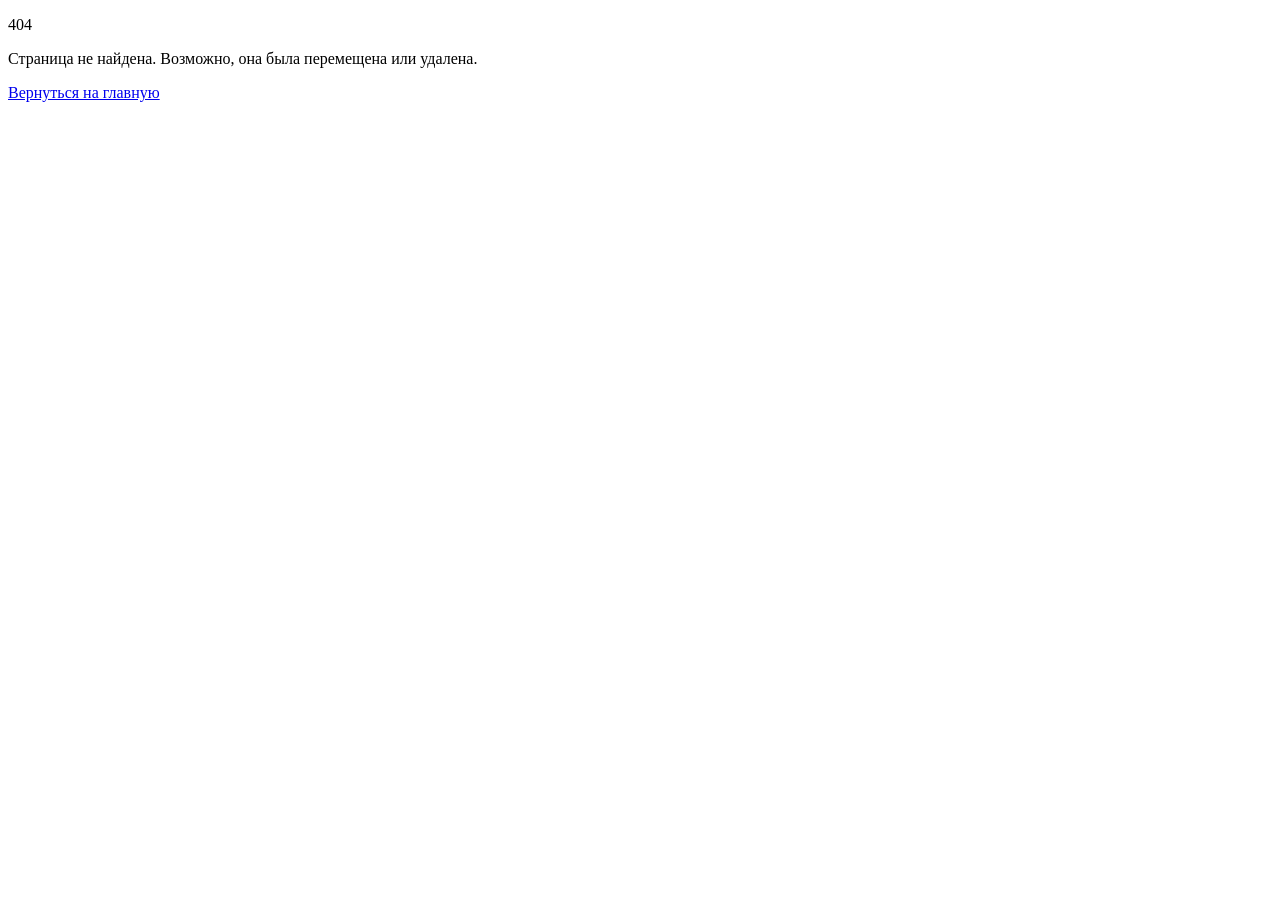
==== commit 1c0c4c62: "Чистая версия: правильный цвет, без зуба, RevealItem" ====
--- a/404/index.html
+++ b/404/index.html
@@ -1 +1 @@
-<!DOCTYPE html><!--dRxP98qcSG_eJ1DWmdTTj--><html lang="ru"><head><meta charSet="utf-8"/><meta name="viewport" content="width=device-width, initial-scale=1"/><link rel="stylesheet" href="/studia-dent-stomatologiya/_next/static/chunks/965832c2c14a59c2.css" data-precedence="next"/><link rel="stylesheet" href="/studia-dent-stomatologiya/_next/static/chunks/98e40c767b50a11b.css" data-precedence="next"/><link rel="preload" as="script" fetchPriority="low" href="/studia-dent-stomatologiya/_next/static/chunks/6f2d80ec15b7cb67.js"/><script src="/studia-dent-stomatologiya/_next/static/chunks/771dedee3f5e1621.js" async=""></script><script src="/studia-dent-stomatologiya/_next/static/chunks/61a6d78d7d1ec810.js" async=""></script><script src="/studia-dent-stomatologiya/_next/static/chunks/turbopack-9e65781837538b3d.js" async=""></script><script src="/studia-dent-stomatologiya/_next/static/chunks/a41406e4a54ef341.js" async=""></script><script src="/studia-dent-stomatologiya/_next/static/chunks/b435968d8f2e9977.js" async=""></script><script src="/studia-dent-stomatologiya/_next/static/chunks/2f236954d6a65e12.js" async=""></script><meta name="robots" content="noindex"/><meta name="next-size-adjust" content=""/><title>404: This page could not be found.</title><title>СТУДИЯ ДЕНТ — Стоматологическая клиника · Санкт-Петербург · с 2010</title><meta name="description" content="Стоматологическая клиника «СТУДИЯ ДЕНТ» в Санкт-Петербурге с 2010 года. 2 филиала, рейтинг 577, 725 отзывов."/><meta name="author" content="Клиника «СТУДИЯ ДЕНТ»"/><meta name="keywords" content="СТУДИЯ ДЕНТ,стоматология Санкт-Петербург"/><meta property="og:title" content="СТУДИЯ ДЕНТ — Стоматологическая клиника в Петербурге с 2010 года"/><meta property="og:description" content="2 филиала · рейтинг 577 · 725 отзывов."/><meta property="og:site_name" content="СТУДИЯ ДЕНТ"/><meta property="og:type" content="website"/><meta name="twitter:card" content="summary"/><meta name="twitter:title" content="СТУДИЯ ДЕНТ — Стоматологическая клиника в Петербурге с 2010 года"/><meta name="twitter:description" content="2 филиала · рейтинг 577 · 725 отзывов."/><link rel="icon" href="/favicon.svg"/><link rel="apple-touch-icon" href="/favicon.svg"/><script src="/studia-dent-stomatologiya/_next/static/chunks/a6dad97d9634a72d.js" noModule=""></script></head><body class="onest_cbd10051-module__4tcYPq__variable golos_text_68a637e4-module__bBdMla__variable antialiased bg-arkadia-mist text-arkadia-graphite"><div hidden=""><!--$--><!--/$--></div><div style="font-family:system-ui,&quot;Segoe UI&quot;,Roboto,Helvetica,Arial,sans-serif,&quot;Apple Color Emoji&quot;,&quot;Segoe UI Emoji&quot;;height:100vh;text-align:center;display:flex;flex-direction:column;align-items:center;justify-content:center"><div><style>body{color:#000;background:#fff;margin:0}.next-error-h1{border-right:1px solid rgba(0,0,0,.3)}@media (prefers-color-scheme:dark){body{color:#fff;background:#000}.next-error-h1{border-right:1px solid rgba(255,255,255,.3)}}</style><h1 class="next-error-h1" style="display:inline-block;margin:0 20px 0 0;padding:0 23px 0 0;font-size:24px;font-weight:500;vertical-align:top;line-height:49px">404</h1><div style="display:inline-block"><h2 style="font-size:14px;font-weight:400;line-height:49px;margin:0">This page could not be found.</h2></div></div></div><!--$--><!--/$--><div role="region" aria-label="Notifications (F8)" tabindex="-1" style="pointer-events:none"><ol tabindex="-1" class="fixed top-0 z-[100] flex max-h-screen w-full flex-col-reverse p-4 sm:bottom-0 sm:right-0 sm:top-auto sm:flex-col md:max-w-[420px]"></ol></div><section aria-label="Notifications alt+T" tabindex="-1" aria-live="polite" aria-relevant="additions text" aria-atomic="false"></section><script src="/studia-dent-stomatologiya/_next/static/chunks/6f2d80ec15b7cb67.js" id="_R_" async=""></script><script>(self.__next_f=self.__next_f||[]).push([0])</script><script>self.__next_f.push([1,"1:\"$Sreact.fragment\"\n2:I[39756,[\"/studia-dent-stomatologiya/_next/static/chunks/a41406e4a54ef341.js\",\"/studia-dent-stomatologiya/_next/static/chunks/b435968d8f2e9977.js\",\"/studia-dent-stomatologiya/_next/static/chunks/2f236954d6a65e12.js\"],\"default\"]\n3:I[37457,[\"/studia-dent-stomatologiya/_next/static/chunks/a41406e4a54ef341.js\",\"/studia-dent-stomatologiya/_next/static/chunks/b435968d8f2e9977.js\",\"/studia-dent-stomatologiya/_next/static/chunks/2f236954d6a65e12.js\"],\"default\"]\n4:I[77855,[\"/studia-dent-stomatologiya/_next/static/chunks/a41406e4a54ef341.js\",\"/studia-dent-stomatologiya/_next/static/chunks/b435968d8f2e9977.js\",\"/studia-dent-stomatologiya/_next/static/chunks/2f236954d6a65e12.js\"],\"Toaster\"]\n5:I[13354,[\"/studia-dent-stomatologiya/_next/static/chunks/a41406e4a54ef341.js\",\"/studia-dent-stomatologiya/_next/static/chunks/b435968d8f2e9977.js\",\"/studia-dent-stomatologiya/_next/static/chunks/2f236954d6a65e12.js\"],\"Toaster\"]\n6:I[97367,[\"/studia-dent-stomatologiya/_next/static/chunks/a41406e4a54ef341.js\",\"/studia-dent-stomatologiya/_next/static/chunks/b435968d8f2e9977.js\",\"/studia-dent-stomatologiya/_next/static/chunks/2f236954d6a65e12.js\"],\"OutletBoundary\"]\n7:\"$Sreact.suspense\"\n9:I[97367,[\"/studia-dent-stomatologiya/_next/static/chunks/a41406e4a54ef341.js\",\"/studia-dent-stomatologiya/_next/static/chunks/b435968d8f2e9977.js\",\"/studia-dent-stomatologiya/_next/static/chunks/2f236954d6a65e12.js\"],\"ViewportBoundary\"]\nb:I[97367,[\"/studia-dent-stomatologiya/_next/static/chunks/a41406e4a54ef341.js\",\"/studia-dent-stomatologiya/_next/static/chunks/b435968d8f2e9977.js\",\"/studia-dent-stomatologiya/_next/static/chunks/2f236954d6a65e12.js\"],\"MetadataBoundary\"]\nd:I[68027,[\"/studia-dent-stomatologiya/_next/static/chunks/a41406e4a54ef341.js\",\"/studia-dent-stomatologiya/_next/static/chunks/b435968d8f2e9977.js\",\"/studia-dent-stomatologiya/_next/static/chunks/2f236954d6a65e12.js\"],\"default\"]\n:HL[\"/studia-dent-stomatologiya/_next/static/chunks/965832c2c14a59c2.css\",\"style\"]\n:HL[\"/studia-dent-stomatologiya/_next/static/chunks/98e40c767b50a11b.css\",\"style\"]\n"])</script><script>self.__next_f.push([1,"0:{\"P\":null,\"b\":\"dRxP98qcSG_eJ1DWmdTTj\",\"c\":[\"\",\"_not-found\",\"\"],\"q\":\"\",\"i\":false,\"f\":[[[\"\",{\"children\":[\"/_not-found\",{\"children\":[\"__PAGE__\",{}]}]},\"$undefined\",\"$undefined\",true],[[\"$\",\"$1\",\"c\",{\"children\":[[[\"$\",\"link\",\"0\",{\"rel\":\"stylesheet\",\"href\":\"/studia-dent-stomatologiya/_next/static/chunks/965832c2c14a59c2.css\",\"precedence\":\"next\",\"crossOrigin\":\"$undefined\",\"nonce\":\"$undefined\"}],[\"$\",\"link\",\"1\",{\"rel\":\"stylesheet\",\"href\":\"/studia-dent-stomatologiya/_next/static/chunks/98e40c767b50a11b.css\",\"precedence\":\"next\",\"crossOrigin\":\"$undefined\",\"nonce\":\"$undefined\"}],[\"$\",\"script\",\"script-0\",{\"src\":\"/studia-dent-stomatologiya/_next/static/chunks/a41406e4a54ef341.js\",\"async\":true,\"nonce\":\"$undefined\"}],[\"$\",\"script\",\"script-1\",{\"src\":\"/studia-dent-stomatologiya/_next/static/chunks/b435968d8f2e9977.js\",\"async\":true,\"nonce\":\"$undefined\"}],[\"$\",\"script\",\"script-2\",{\"src\":\"/studia-dent-stomatologiya/_next/static/chunks/2f236954d6a65e12.js\",\"async\":true,\"nonce\":\"$undefined\"}]],[\"$\",\"html\",null,{\"lang\":\"ru\",\"suppressHydrationWarning\":true,\"children\":[\"$\",\"body\",null,{\"className\":\"onest_cbd10051-module__4tcYPq__variable golos_text_68a637e4-module__bBdMla__variable antialiased bg-arkadia-mist text-arkadia-graphite\",\"children\":[[\"$\",\"$L2\",null,{\"parallelRouterKey\":\"children\",\"error\":\"$undefined\",\"errorStyles\":\"$undefined\",\"errorScripts\":\"$undefined\",\"template\":[\"$\",\"$L3\",null,{}],\"templateStyles\":\"$undefined\",\"templateScripts\":\"$undefined\",\"notFound\":[[[\"$\",\"title\",null,{\"children\":\"404: This page could not be found.\"}],[\"$\",\"div\",null,{\"style\":{\"fontFamily\":\"system-ui,\\\"Segoe UI\\\",Roboto,Helvetica,Arial,sans-serif,\\\"Apple Color Emoji\\\",\\\"Segoe UI Emoji\\\"\",\"height\":\"100vh\",\"textAlign\":\"center\",\"display\":\"flex\",\"flexDirection\":\"column\",\"alignItems\":\"center\",\"justifyContent\":\"center\"},\"children\":[\"$\",\"div\",null,{\"children\":[[\"$\",\"style\",null,{\"dangerouslySetInnerHTML\":{\"__html\":\"body{color:#000;background:#fff;margin:0}.next-error-h1{border-right:1px solid rgba(0,0,0,.3)}@media (prefers-color-scheme:dark){body{color:#fff;background:#000}.next-error-h1{border-right:1px solid rgba(255,255,255,.3)}}\"}}],[\"$\",\"h1\",null,{\"className\":\"next-error-h1\",\"style\":{\"display\":\"inline-block\",\"margin\":\"0 20px 0 0\",\"padding\":\"0 23px 0 0\",\"fontSize\":24,\"fontWeight\":500,\"verticalAlign\":\"top\",\"lineHeight\":\"49px\"},\"children\":404}],[\"$\",\"div\",null,{\"style\":{\"display\":\"inline-block\"},\"children\":[\"$\",\"h2\",null,{\"style\":{\"fontSize\":14,\"fontWeight\":400,\"lineHeight\":\"49px\",\"margin\":0},\"children\":\"This page could not be found.\"}]}]]}]}]],[]],\"forbidden\":\"$undefined\",\"unauthorized\":\"$undefined\"}],[\"$\",\"$L4\",null,{}],[\"$\",\"$L5\",null,{\"position\":\"top-center\",\"theme\":\"light\",\"toastOptions\":{\"style\":{\"background\":\"#FFFFFF\",\"color\":\"#1F2937\",\"border\":\"1px solid #B45309\",\"borderRadius\":\"14px\",\"fontFamily\":\"var(--font-golos)\"}}}]]}]}]]}],{\"children\":[[\"$\",\"$1\",\"c\",{\"children\":[null,[\"$\",\"$L2\",null,{\"parallelRouterKey\":\"children\",\"error\":\"$undefined\",\"errorStyles\":\"$undefined\",\"errorScripts\":\"$undefined\",\"template\":[\"$\",\"$L3\",null,{}],\"templateStyles\":\"$undefined\",\"templateScripts\":\"$undefined\",\"notFound\":\"$undefined\",\"forbidden\":\"$undefined\",\"unauthorized\":\"$undefined\"}]]}],{\"children\":[[\"$\",\"$1\",\"c\",{\"children\":[[[\"$\",\"title\",null,{\"children\":\"404: This page could not be found.\"}],[\"$\",\"div\",null,{\"style\":\"$0:f:0:1:0:props:children:1:props:children:props:children:0:props:notFound:0:1:props:style\",\"children\":[\"$\",\"div\",null,{\"children\":[[\"$\",\"style\",null,{\"dangerouslySetInnerHTML\":{\"__html\":\"body{color:#000;background:#fff;margin:0}.next-error-h1{border-right:1px solid rgba(0,0,0,.3)}@media (prefers-color-scheme:dark){body{color:#fff;background:#000}.next-error-h1{border-right:1px solid rgba(255,255,255,.3)}}\"}}],[\"$\",\"h1\",null,{\"className\":\"next-error-h1\",\"style\":\"$0:f:0:1:0:props:children:1:props:children:props:children:0:props:notFound:0:1:props:children:props:children:1:props:style\",\"children\":404}],[\"$\",\"div\",null,{\"style\":\"$0:f:0:1:0:props:children:1:props:children:props:children:0:props:notFound:0:1:props:children:props:children:2:props:style\",\"children\":[\"$\",\"h2\",null,{\"style\":\"$0:f:0:1:0:props:children:1:props:children:props:children:0:props:notFound:0:1:props:children:props:children:2:props:children:props:style\",\"children\":\"This page could not be found.\"}]}]]}]}]],null,[\"$\",\"$L6\",null,{\"children\":[\"$\",\"$7\",null,{\"name\":\"Next.MetadataOutlet\",\"children\":\"$@8\"}]}]]}],{},null,false,false]},null,false,false]},null,false,false],[\"$\",\"$1\",\"h\",{\"children\":[[\"$\",\"meta\",null,{\"name\":\"robots\",\"content\":\"noindex\"}],[\"$\",\"$L9\",null,{\"children\":\"$La\"}],[\"$\",\"div\",null,{\"hidden\":true,\"children\":[\"$\",\"$Lb\",null,{\"children\":[\"$\",\"$7\",null,{\"name\":\"Next.Metadata\",\"children\":\"$Lc\"}]}]}],[\"$\",\"meta\",null,{\"name\":\"next-size-adjust\",\"content\":\"\"}]]}],false]],\"m\":\"$undefined\",\"G\":[\"$d\",\"$undefined\"],\"S\":true}\n"])</script><script>self.__next_f.push([1,"a:[[\"$\",\"meta\",\"0\",{\"charSet\":\"utf-8\"}],[\"$\",\"meta\",\"1\",{\"name\":\"viewport\",\"content\":\"width=device-width, initial-scale=1\"}]]\n"])</script><script>self.__next_f.push([1,"e:I[27201,[\"/studia-dent-stomatologiya/_next/static/chunks/a41406e4a54ef341.js\",\"/studia-dent-stomatologiya/_next/static/chunks/b435968d8f2e9977.js\",\"/studia-dent-stomatologiya/_next/static/chunks/2f236954d6a65e12.js\"],\"IconMark\"]\n8:null\nc:[[\"$\",\"title\",\"0\",{\"children\":\"СТУДИЯ ДЕНТ — Стоматологическая клиника · Санкт-Петербург · с 2010\"}],[\"$\",\"meta\",\"1\",{\"name\":\"description\",\"content\":\"Стоматологическая клиника «СТУДИЯ ДЕНТ» в Санкт-Петербурге с 2010 года. 2 филиала, рейтинг 577, 725 отзывов.\"}],[\"$\",\"meta\",\"2\",{\"name\":\"author\",\"content\":\"Клиника «СТУДИЯ ДЕНТ»\"}],[\"$\",\"meta\",\"3\",{\"name\":\"keywords\",\"content\":\"СТУДИЯ ДЕНТ,стоматология Санкт-Петербург\"}],[\"$\",\"meta\",\"4\",{\"property\":\"og:title\",\"content\":\"СТУДИЯ ДЕНТ — Стоматологическая клиника в Петербурге с 2010 года\"}],[\"$\",\"meta\",\"5\",{\"property\":\"og:description\",\"content\":\"2 филиала · рейтинг 577 · 725 отзывов.\"}],[\"$\",\"meta\",\"6\",{\"property\":\"og:site_name\",\"content\":\"СТУДИЯ ДЕНТ\"}],[\"$\",\"meta\",\"7\",{\"property\":\"og:type\",\"content\":\"website\"}],[\"$\",\"meta\",\"8\",{\"name\":\"twitter:card\",\"content\":\"summary\"}],[\"$\",\"meta\",\"9\",{\"name\":\"twitter:title\",\"content\":\"СТУДИЯ ДЕНТ — Стоматологическая клиника в Петербурге с 2010 года\"}],[\"$\",\"meta\",\"10\",{\"name\":\"twitter:description\",\"content\":\"2 филиала · рейтинг 577 · 725 отзывов.\"}],[\"$\",\"link\",\"11\",{\"rel\":\"icon\",\"href\":\"/favicon.svg\"}],[\"$\",\"link\",\"12\",{\"rel\":\"apple-touch-icon\",\"href\":\"/favicon.svg\"}],[\"$\",\"$Le\",\"13\",{}]]\n"])</script></body></html>+<!DOCTYPE html><!--ZgtiBleNJRACSt92FzvgS--><html lang="ru"><head><meta charSet="utf-8"/><meta name="viewport" content="width=device-width, initial-scale=1"/><link rel="stylesheet" href="/studia-dent-stomatologiya/_next/static/chunks/965832c2c14a59c2.css" data-precedence="next"/><link rel="stylesheet" href="/studia-dent-stomatologiya/_next/static/chunks/a4fb2a68fb9e1b97.css" data-precedence="next"/><link rel="preload" as="script" fetchPriority="low" href="/studia-dent-stomatologiya/_next/static/chunks/42d41cf15963980c.js"/><script src="/studia-dent-stomatologiya/_next/static/chunks/806bdb8e4a6a9b95.js" async=""></script><script src="/studia-dent-stomatologiya/_next/static/chunks/04e0dfdc73757001.js" async=""></script><script src="/studia-dent-stomatologiya/_next/static/chunks/771dedee3f5e1621.js" async=""></script><script src="/studia-dent-stomatologiya/_next/static/chunks/turbopack-6daefb6c1e89aca3.js" async=""></script><script src="/studia-dent-stomatologiya/_next/static/chunks/ff1a16fafef87110.js" async=""></script><script src="/studia-dent-stomatologiya/_next/static/chunks/a41406e4a54ef341.js" async=""></script><script src="/studia-dent-stomatologiya/_next/static/chunks/b435968d8f2e9977.js" async=""></script><script src="/studia-dent-stomatologiya/_next/static/chunks/d2be314c3ece3fbe.js" async=""></script><script src="/studia-dent-stomatologiya/_next/static/chunks/cbcbe92df6dbab00.js" async=""></script><meta name="robots" content="noindex"/><meta name="next-size-adjust" content=""/><title>СТУДИЯ ДЕНТ — Стоматологическая клиника · Санкт-Петербург · с 2010</title><meta name="description" content="Стоматологическая клиника «СТУДИЯ ДЕНТ» в Санкт-Петербурге с 2010 года. 2 филиала, рейтинг 577, 725 отзывов."/><meta name="author" content="Клиника «СТУДИЯ ДЕНТ»"/><meta name="keywords" content="СТУДИЯ ДЕНТ,стоматология Санкт-Петербург"/><meta property="og:title" content="СТУДИЯ ДЕНТ — Стоматологическая клиника в Петербурге с 2010 года"/><meta property="og:description" content="2 филиала · рейтинг 577 · 725 отзывов."/><meta property="og:site_name" content="СТУДИЯ ДЕНТ"/><meta property="og:type" content="website"/><meta name="twitter:card" content="summary"/><meta name="twitter:title" content="СТУДИЯ ДЕНТ — Стоматологическая клиника в Петербурге с 2010 года"/><meta name="twitter:description" content="2 филиала · рейтинг 577 · 725 отзывов."/><link rel="icon" href="/favicon.svg"/><link rel="apple-touch-icon" href="/favicon.svg"/><script src="/studia-dent-stomatologiya/_next/static/chunks/a6dad97d9634a72d.js" noModule=""></script></head><body class="onest_cbd10051-module__4tcYPq__variable golos_text_68a637e4-module__bBdMla__variable antialiased bg-arkadia-mist text-arkadia-graphite"><div hidden=""><!--$--><!--/$--></div><div class="min-h-screen bg-arkadia-blue flex items-center justify-center px-4"><div class="text-center"><p class="font-display text-8xl md:text-9xl font-bold text-white mb-4">404</p><p class="font-body text-lg text-white/70 mb-8 max-w-md mx-auto">Страница не найдена. Возможно, она была перемещена или удалена.</p><a class="inline-flex items-center justify-center px-6 py-3.5 rounded-xl bg-white text-arkadia-blue font-body text-sm font-medium hover:bg-white/90 transition-colors duration-200" href="/studia-dent-stomatologiya/">Вернуться на главную</a></div></div><!--$--><!--/$--><div role="region" aria-label="Notifications (F8)" tabindex="-1" style="pointer-events:none"><ol tabindex="-1" class="fixed top-0 z-[100] flex max-h-screen w-full flex-col-reverse p-4 sm:bottom-0 sm:right-0 sm:top-auto sm:flex-col md:max-w-[420px]"></ol></div><section aria-label="Notifications alt+T" tabindex="-1" aria-live="polite" aria-relevant="additions text" aria-atomic="false"></section><script src="/studia-dent-stomatologiya/_next/static/chunks/42d41cf15963980c.js" id="_R_" async=""></script><script>(self.__next_f=self.__next_f||[]).push([0])</script><script>self.__next_f.push([1,"1:\"$Sreact.fragment\"\n2:I[39756,[\"/studia-dent-stomatologiya/_next/static/chunks/ff1a16fafef87110.js\",\"/studia-dent-stomatologiya/_next/static/chunks/a41406e4a54ef341.js\",\"/studia-dent-stomatologiya/_next/static/chunks/b435968d8f2e9977.js\",\"/studia-dent-stomatologiya/_next/static/chunks/d2be314c3ece3fbe.js\"],\"default\"]\n3:I[37457,[\"/studia-dent-stomatologiya/_next/static/chunks/ff1a16fafef87110.js\",\"/studia-dent-stomatologiya/_next/static/chunks/a41406e4a54ef341.js\",\"/studia-dent-stomatologiya/_next/static/chunks/b435968d8f2e9977.js\",\"/studia-dent-stomatologiya/_next/static/chunks/d2be314c3ece3fbe.js\"],\"default\"]\n4:I[29306,[\"/studia-dent-stomatologiya/_next/static/chunks/ff1a16fafef87110.js\",\"/studia-dent-stomatologiya/_next/static/chunks/a41406e4a54ef341.js\",\"/studia-dent-stomatologiya/_next/static/chunks/b435968d8f2e9977.js\",\"/studia-dent-stomatologiya/_next/static/chunks/d2be314c3ece3fbe.js\",\"/studia-dent-stomatologiya/_next/static/chunks/cbcbe92df6dbab00.js\"],\"default\"]\n5:I[77855,[\"/studia-dent-stomatologiya/_next/static/chunks/ff1a16fafef87110.js\",\"/studia-dent-stomatologiya/_next/static/chunks/a41406e4a54ef341.js\",\"/studia-dent-stomatologiya/_next/static/chunks/b435968d8f2e9977.js\",\"/studia-dent-stomatologiya/_next/static/chunks/d2be314c3ece3fbe.js\"],\"Toaster\"]\n6:I[13354,[\"/studia-dent-stomatologiya/_next/static/chunks/ff1a16fafef87110.js\",\"/studia-dent-stomatologiya/_next/static/chunks/a41406e4a54ef341.js\",\"/studia-dent-stomatologiya/_next/static/chunks/b435968d8f2e9977.js\",\"/studia-dent-stomatologiya/_next/static/chunks/d2be314c3ece3fbe.js\"],\"Toaster\"]\n7:I[47257,[\"/studia-dent-stomatologiya/_next/static/chunks/ff1a16fafef87110.js\",\"/studia-dent-stomatologiya/_next/static/chunks/a41406e4a54ef341.js\",\"/studia-dent-stomatologiya/_next/static/chunks/b435968d8f2e9977.js\",\"/studia-dent-stomatologiya/_next/static/chunks/d2be314c3ece3fbe.js\"],\"ClientPageRoot\"]\na:I[97367,[\"/studia-dent-stomatologiya/_next/static/chunks/ff1a16fafef87110.js\",\"/studia-dent-stomatologiya/_next/static/chunks/a41406e4a54ef341.js\",\"/studia-dent-stomatologiya/_next/static/chunks/b435968d8f2e9977.js\",\"/studia-dent-stomatologiya/_next/static/chunks/d2be314c3ece3fbe.js\"],\"OutletBoundary\"]\nb:\"$Sreact.suspense\"\nd:I[97367,[\"/studia-dent-stomatologiya/_next/static/chunks/ff1a16fafef87110.js\",\"/studia-dent-stomatologiya/_next/static/chunks/a41406e4a54ef341.js\",\"/studia-dent-stomatologiya/_next/static/chunks/b435968d8f2e9977.js\",\"/studia-dent-stomatologiya/_next/static/chunks/d2be314c3ece3fbe.js\"],\"ViewportBoundary\"]\nf:I[97367,[\"/studia-dent-stomatologiya/_next/static/chunks/ff1a16fafef87110.js\",\"/studia-dent-stomatologiya/_next/static/chunks/a41406e4a54ef341.js\",\"/studia-dent-stomatologiya/_next/static/chunks/b435968d8f2e9977.js\",\"/studia-dent-stomatologiya/_next/static/chunks/d2be314c3ece3fbe.js\"],\"MetadataBoundary\"]\n11:I[68027,[\"/studia-dent-stomatologiya/_next/static/chunks/ff1a16fafef87110.js\",\"/studia-dent-stomatologiya/_next/static/chunks/a41406e4a54ef341.js\",\"/studia-dent-stomatologiya/_next/static/chunks/b435968d8f2e9977.js\",\"/studia-dent-stomatologiya/_next/static/chunks/d2be314c3ece3fbe.js\"],\"default\"]\n:HL[\"/studia-dent-stomatologiya/_next/static/chunks/965832c2c14a59c2.css\",\"style\"]\n:HL[\"/studia-dent-stomatologiya/_next/static/chunks/a4fb2a68fb9e1b97.css\",\"style\"]\n"])</script><script>self.__next_f.push([1,"0:{\"P\":null,\"b\":\"ZgtiBleNJRACSt92FzvgS\",\"c\":[\"\",\"_not-found\",\"\"],\"q\":\"\",\"i\":false,\"f\":[[[\"\",{\"children\":[\"/_not-found\",{\"children\":[\"__PAGE__\",{}]}]},\"$undefined\",\"$undefined\",true],[[\"$\",\"$1\",\"c\",{\"children\":[[[\"$\",\"link\",\"0\",{\"rel\":\"stylesheet\",\"href\":\"/studia-dent-stomatologiya/_next/static/chunks/965832c2c14a59c2.css\",\"precedence\":\"next\",\"crossOrigin\":\"$undefined\",\"nonce\":\"$undefined\"}],[\"$\",\"link\",\"1\",{\"rel\":\"stylesheet\",\"href\":\"/studia-dent-stomatologiya/_next/static/chunks/a4fb2a68fb9e1b97.css\",\"precedence\":\"next\",\"crossOrigin\":\"$undefined\",\"nonce\":\"$undefined\"}],[\"$\",\"script\",\"script-0\",{\"src\":\"/studia-dent-stomatologiya/_next/static/chunks/ff1a16fafef87110.js\",\"async\":true,\"nonce\":\"$undefined\"}],[\"$\",\"script\",\"script-1\",{\"src\":\"/studia-dent-stomatologiya/_next/static/chunks/a41406e4a54ef341.js\",\"async\":true,\"nonce\":\"$undefined\"}],[\"$\",\"script\",\"script-2\",{\"src\":\"/studia-dent-stomatologiya/_next/static/chunks/b435968d8f2e9977.js\",\"async\":true,\"nonce\":\"$undefined\"}],[\"$\",\"script\",\"script-3\",{\"src\":\"/studia-dent-stomatologiya/_next/static/chunks/d2be314c3ece3fbe.js\",\"async\":true,\"nonce\":\"$undefined\"}]],[\"$\",\"html\",null,{\"lang\":\"ru\",\"suppressHydrationWarning\":true,\"children\":[\"$\",\"body\",null,{\"className\":\"onest_cbd10051-module__4tcYPq__variable golos_text_68a637e4-module__bBdMla__variable antialiased bg-arkadia-mist text-arkadia-graphite\",\"children\":[[\"$\",\"$L2\",null,{\"parallelRouterKey\":\"children\",\"error\":\"$undefined\",\"errorStyles\":\"$undefined\",\"errorScripts\":\"$undefined\",\"template\":[\"$\",\"$L3\",null,{}],\"templateStyles\":\"$undefined\",\"templateScripts\":\"$undefined\",\"notFound\":[[\"$\",\"$L4\",null,{}],[]],\"forbidden\":\"$undefined\",\"unauthorized\":\"$undefined\"}],[\"$\",\"$L5\",null,{}],[\"$\",\"$L6\",null,{\"position\":\"top-center\",\"theme\":\"light\",\"toastOptions\":{\"style\":{\"background\":\"#FFFFFF\",\"color\":\"#1F2937\",\"border\":\"1px solid #B45309\",\"borderRadius\":\"14px\",\"fontFamily\":\"var(--font-golos)\"}}}]]}]}]]}],{\"children\":[[\"$\",\"$1\",\"c\",{\"children\":[null,[\"$\",\"$L2\",null,{\"parallelRouterKey\":\"children\",\"error\":\"$undefined\",\"errorStyles\":\"$undefined\",\"errorScripts\":\"$undefined\",\"template\":[\"$\",\"$L3\",null,{}],\"templateStyles\":\"$undefined\",\"templateScripts\":\"$undefined\",\"notFound\":\"$undefined\",\"forbidden\":\"$undefined\",\"unauthorized\":\"$undefined\"}]]}],{\"children\":[[\"$\",\"$1\",\"c\",{\"children\":[[\"$\",\"$L7\",null,{\"Component\":\"$4\",\"serverProvidedParams\":{\"searchParams\":{},\"params\":{},\"promises\":[\"$@8\",\"$@9\"]}}],[[\"$\",\"script\",\"script-0\",{\"src\":\"/studia-dent-stomatologiya/_next/static/chunks/cbcbe92df6dbab00.js\",\"async\":true,\"nonce\":\"$undefined\"}]],[\"$\",\"$La\",null,{\"children\":[\"$\",\"$b\",null,{\"name\":\"Next.MetadataOutlet\",\"children\":\"$@c\"}]}]]}],{},null,false,false]},null,false,false]},null,false,false],[\"$\",\"$1\",\"h\",{\"children\":[[\"$\",\"meta\",null,{\"name\":\"robots\",\"content\":\"noindex\"}],[\"$\",\"$Ld\",null,{\"children\":\"$Le\"}],[\"$\",\"div\",null,{\"hidden\":true,\"children\":[\"$\",\"$Lf\",null,{\"children\":[\"$\",\"$b\",null,{\"name\":\"Next.Metadata\",\"children\":\"$L10\"}]}]}],[\"$\",\"meta\",null,{\"name\":\"next-size-adjust\",\"content\":\"\"}]]}],false]],\"m\":\"$undefined\",\"G\":[\"$11\",\"$undefined\"],\"S\":true}\n"])</script><script>self.__next_f.push([1,"8:{}\n9:\"$0:f:0:1:1:children:1:children:0:props:children:0:props:serverProvidedParams:params\"\n"])</script><script>self.__next_f.push([1,"e:[[\"$\",\"meta\",\"0\",{\"charSet\":\"utf-8\"}],[\"$\",\"meta\",\"1\",{\"name\":\"viewport\",\"content\":\"width=device-width, initial-scale=1\"}]]\n"])</script><script>self.__next_f.push([1,"12:I[27201,[\"/studia-dent-stomatologiya/_next/static/chunks/ff1a16fafef87110.js\",\"/studia-dent-stomatologiya/_next/static/chunks/a41406e4a54ef341.js\",\"/studia-dent-stomatologiya/_next/static/chunks/b435968d8f2e9977.js\",\"/studia-dent-stomatologiya/_next/static/chunks/d2be314c3ece3fbe.js\"],\"IconMark\"]\nc:null\n10:[[\"$\",\"title\",\"0\",{\"children\":\"СТУДИЯ ДЕНТ — Стоматологическая клиника · Санкт-Петербург · с 2010\"}],[\"$\",\"meta\",\"1\",{\"name\":\"description\",\"content\":\"Стоматологическая клиника «СТУДИЯ ДЕНТ» в Санкт-Петербурге с 2010 года. 2 филиала, рейтинг 577, 725 отзывов.\"}],[\"$\",\"meta\",\"2\",{\"name\":\"author\",\"content\":\"Клиника «СТУДИЯ ДЕНТ»\"}],[\"$\",\"meta\",\"3\",{\"name\":\"keywords\",\"content\":\"СТУДИЯ ДЕНТ,стоматология Санкт-Петербург\"}],[\"$\",\"meta\",\"4\",{\"property\":\"og:title\",\"content\":\"СТУДИЯ ДЕНТ — Стоматологическая клиника в Петербурге с 2010 года\"}],[\"$\",\"meta\",\"5\",{\"property\":\"og:description\",\"content\":\"2 филиала · рейтинг 577 · 725 отзывов.\"}],[\"$\",\"meta\",\"6\",{\"property\":\"og:site_name\",\"content\":\"СТУДИЯ ДЕНТ\"}],[\"$\",\"meta\",\"7\",{\"property\":\"og:type\",\"content\":\"website\"}],[\"$\",\"meta\",\"8\",{\"name\":\"twitter:card\",\"content\":\"summary\"}],[\"$\",\"meta\",\"9\",{\"name\":\"twitter:title\",\"content\":\"СТУДИЯ ДЕНТ — Стоматологическая клиника в Петербурге с 2010 года\"}],[\"$\",\"meta\",\"10\",{\"name\":\"twitter:description\",\"content\":\"2 филиала · рейтинг 577 · 725 отзывов.\"}],[\"$\",\"link\",\"11\",{\"rel\":\"icon\",\"href\":\"/favicon.svg\"}],[\"$\",\"link\",\"12\",{\"rel\":\"apple-touch-icon\",\"href\":\"/favicon.svg\"}],[\"$\",\"$L12\",\"13\",{}]]\n"])</script></body></html>
